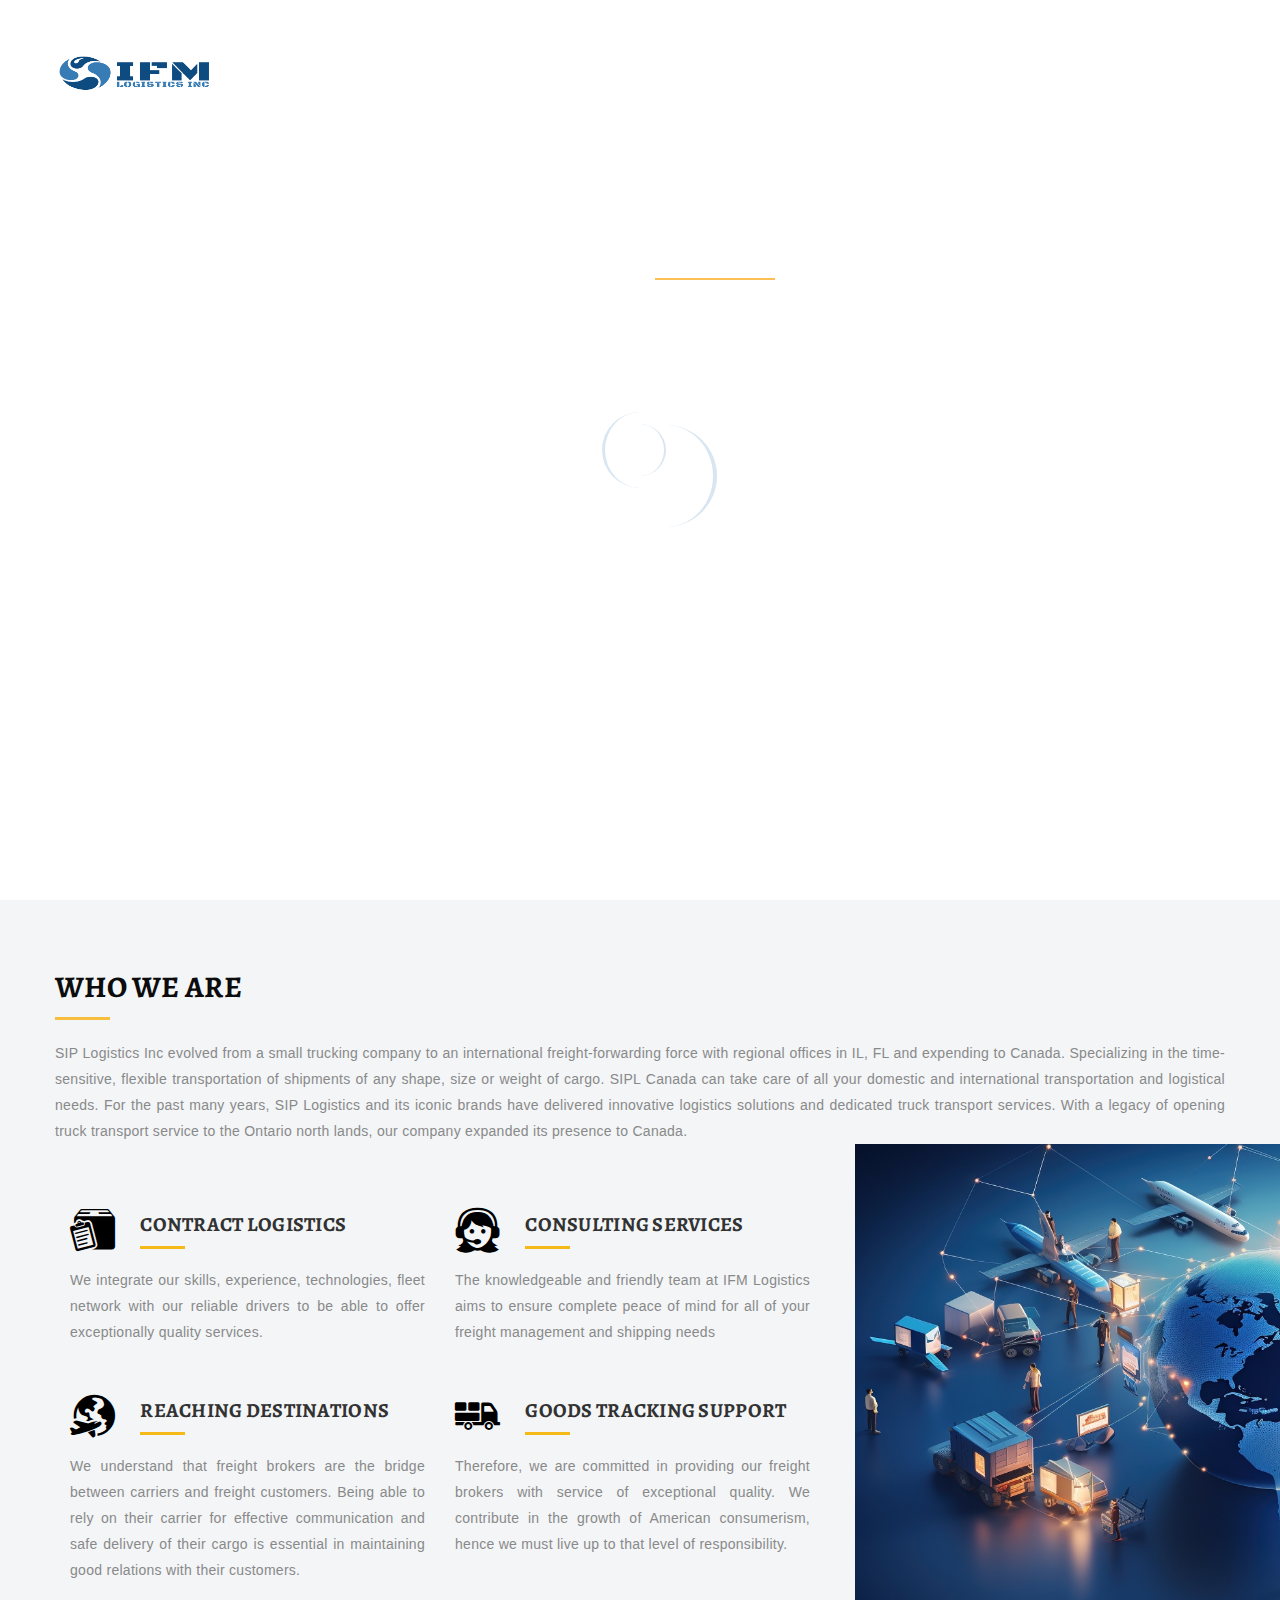
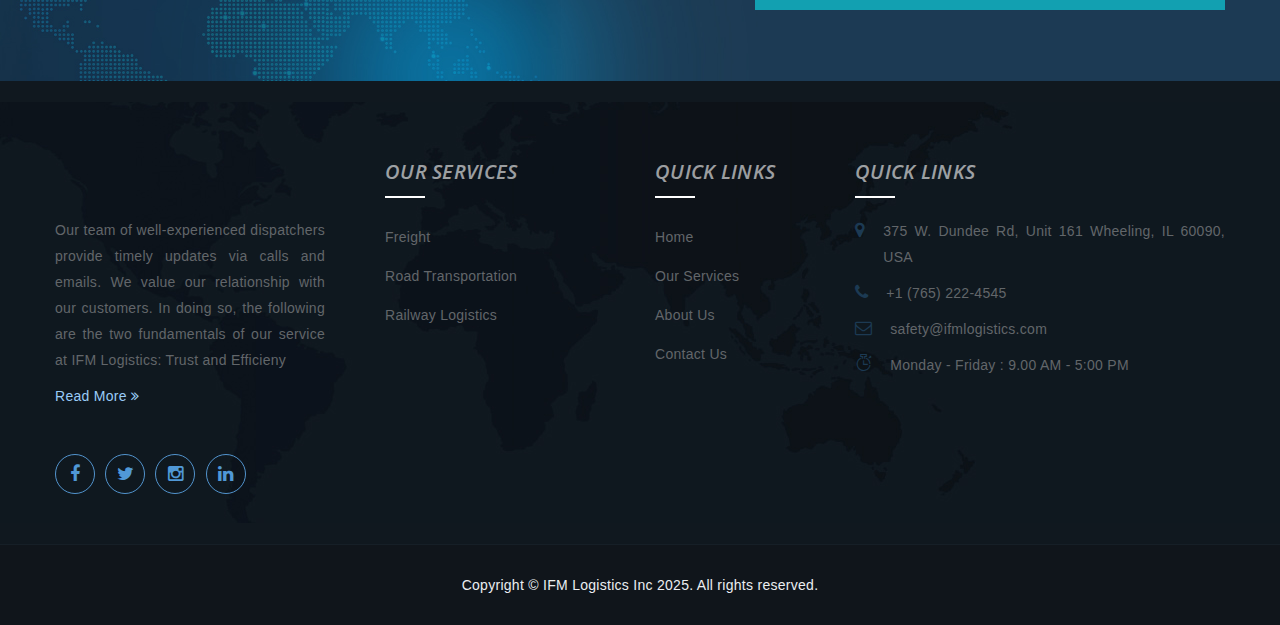
==== about.html @ 309cb428 "Initial commit" ====
<!DOCTYPE html>
<html lang="en">
  <head>
    <meta charset="UTF-8" />
    <title>IFM Logistics - About</title>
    <!-- viewport meta -->
    <meta name="viewport" content="width=device-width, initial-scale=1" />

    <meta property="og:locale" content="en_US" />
    <meta property="og:type" content="website" />
    <meta property="og:title" content="Logistic Company In Canada" />
    <meta
      property="og:description"
      content="Our main goal is to provide the highest level of transportation services Canadian customers as well as safe and timely deliveries, with fair and competitive pricing while maintaining integrity, fairness and honesty with our customers and business partners. We carry your trust!"
    />
    <meta property="og:site_name" content="siplogistics.ca" />
    <meta property="og:image" content="images/logos/logo-round.png" />
    <meta property="og:image:width" content="600" />
    <meta property="og:image:height" content="600" />

    <link
      rel="apple-touch-icon"
      sizes="180x180"
      href="images/logos/180x180%2001.png"
    />
    <link
      rel="icon"
      type="image/png"
      sizes="32x32"
      href="images/logos/32x32%20logo.png"
    />
    <link
      rel="icon"
      type="image/png"
      sizes="16x16"
      href="images/logos/16x16%20logo.png"
    />
    <title>SIP Logistics Canada</title>

    <!-- styles -->
    <!-- helpers -->
    <link rel="stylesheet" href="plugins/bootstrap/css/bootstrap.min.css" />
    <!-- fontawesome css -->
    <link
      rel="stylesheet"
      href="plugins/font-awesome/css/font-awesome.min.css"
    />
    <!-- strock gap icons -->
    <link rel="stylesheet" href="plugins/Stroke-Gap-Icons-Webfont/style.css" />
    <!-- revolution slider css -->
    <link rel="stylesheet" href="plugins/revolution/css/settings.css" />
    <link rel="stylesheet" href="plugins/revolution/css/layers.css" />
    <link rel="stylesheet" href="plugins/revolution/css/navigation.css" />
    <!-- flaticon css -->
    <link rel="stylesheet" href="plugins/flaticon/flaticon.css" />
    <!-- jQuery ui css -->
    <link href="plugins/jquery-ui-1.11.4/jquery-ui.css" rel="stylesheet" />
    <!-- owl carousel css -->
    <link
      rel="stylesheet"
      href="plugins/owl.carousel-2/assets/owl.carousel.css"
    />
    <link
      rel="stylesheet"
      href="plugins/owl.carousel-2/assets/owl.theme.default.min.css"
    />
    <!-- animate css -->
    <link rel="stylesheet" href="plugins/animate.min.css" />
    <!-- fancybox -->
    <link
      rel="stylesheet"
      href="plugins/fancyapps-fancyBox/source/jquery.fancybox.css"
    />

    <!-- master stylesheet -->
    <link rel="stylesheet" href="css/style.css" />
    <!-- responsive stylesheet -->
    <link rel="stylesheet" href="css/responsive.css" />
  </head>
  <body>
    <!--PreLoader-->
    <div class="loader">
      <div class="loader-inner">
        <div class="circle"></div>
      </div>
    </div>
    <!--PreLoader Ends-->

    <!-- Start header -->
    <header id="header2" class="clearfix stricky">
      <div class="logo pull-left">
        <a href="index.html">
          <img
            src="images/logos/SIP%20logo.png"
            alt="logo"
            height="95px"
            width="200px"
          />
        </a>
      </div>
      <div class="nav-holder pull-right">
        <div class="nav-header">
          <button><i class="fa fa-bars"></i></button>
        </div>
        <div class="nav-footer">
          <ul class="nav">
            <li class="">
              <a href="index.html">Home</a>
            </li>
            <li class="">
              <a href="about.html">About us</a>
            </li>
            <li class="">
              <a href="services.html">Services</a>
            </li>

            <li><a href="contact.html">Contact us</a></li>
          </ul>
        </div>
      </div>
    </header>
    <!-- End header  -->

    <!-- 
<section class="inner-banner">
	
</section> -->
    <section class="text-rotator-banner thm-banner-wrapper about-page-bg-image">
      <div class="thm-container">
        <div class="col-lg-6 col-md-8 pull-right caption-wrapper">
          <div class="caption-h1">
            We carry your
            <div class="type-wrap">
              <div class="typed-strings">
                <p>trust</p>
                <p>load</p>
              </div>
              <span class="typed"></span>
            </div>
            <br />
          </div>
          <span class="horiz-border"></span>
        </div>
      </div>
    </section>

    <section class="featured-services about-page">
      <div class="thm-container">
        <div class="sec-title">
          <h2><span>Who We Are</span></h2>
          <p>
            SIP Logistics Inc evolved from a small trucking company to an
            international freight-forwarding force with regional offices in IL,
            FL and expending to Canada. Specializing in the time-sensitive,
            flexible transportation of shipments of any shape, size or weight of
            cargo. SIPL Canada can take care of all your domestic and
            international transportation and logistical needs. For the past many
            years, SIP Logistics and its iconic brands have delivered innovative
            logistics solutions and dedicated truck transport services. With a
            legacy of opening truck transport service to the Ontario north
            lands, our company expanded its presence to Canada.
          </p>
        </div>
        <div class="row">
          <div class="col-md-8 featured-service-box">
            <div class="col-md-6 col-sm-6">
              <div class="single-featured-service">
                <header>
                  <div class="icon-box">
                    <i class="flaticon-commercial15"></i>
                  </div>
                  <div class="title-box">
                    <h3><span>Contract logistics</span></h3>
                  </div>
                </header>
                <article>
                  <p>
                    We integrate our skills, experience, technologies, fleet
                    network with our reliable drivers to be able to offer
                    exceptionally quality services.
                  </p>
                </article>
              </div>
            </div>
            <div class="col-md-6 col-sm-6">
              <div class="single-featured-service">
                <header>
                  <div class="icon-box">
                    <i class="flaticon-woman93"></i>
                  </div>
                  <div class="title-box">
                    <h3><span>Consulting Services</span></h3>
                  </div>
                </header>
                <article>
                  <p>
                    The knowledgeable and friendly team at IFM Logistics aims to ensure
                    complete peace of mind for all of your freight management
                    and shipping needs
                  </p>
                </article>
              </div>
            </div>
            <div class="col-md-6 col-sm-6">
              <div class="single-featured-service">
                <header>
                  <div class="icon-box">
                    <i class="flaticon-airplane68"></i>
                  </div>
                  <div class="title-box">
                    <h3><span>Reaching Destinations</span></h3>
                  </div>
                </header>
                <article>
                  <p>
                    We understand that freight brokers are the bridge between
                    carriers and freight customers. Being able to rely on their
                    carrier for effective communication and safe delivery of
                    their cargo is essential in maintaining good relations with
                    their customers.
                  </p>
                </article>
              </div>
            </div>
            <div class="col-md-6 col-sm-6">
              <div class="single-featured-service">
                <header>
                  <div class="icon-box">
                    <i class="flaticon-delivery18"></i>
                  </div>
                  <div class="title-box">
                    <h3><span>Goods Tracking Support</span></h3>
                  </div>
                </header>
                <article>
                  <p>
                    Therefore, we are committed in providing our freight brokers
                    with service of exceptional quality. We contribute in the
                    growth of American consumerism, hence we must live up to
                    that level of responsibility.
                  </p>
                </article>
              </div>
            </div>
          </div>
          <div class="col-md-4 hidden-sm">
            <div class="left-full-img">
              <img
                src="images/bg-5.jpg"
                alt="vision"
                width="875px"
                height="456px"
              />
            </div>
          </div>
        </div>
      </div>
    </section>

    <section class="call-to-action">
      <div class="thm-container">
        <div class="row">
          <div class="col-md-7 hidden-xs hidden-sm">
            <div class="right-full-image">
              <!-- <img src="images/call-to-action/1.png" alt=""/> -->
            </div>
          </div>
          <div class="col-md-5">
            <div class="call-to-action-text"></div>
          </div>
        </div>
      </div>
    </section>

    <footer id="footer" class="sec-padding">
      <div class="thm-container">
        <div class="row">
          <div class="col-md-3 col-sm-6 footer-widget">
            <div class="about-widget">
              <a href="#"><img src="https://siplogistics.ca/images/footer-logo.jpg" alt="" /></a>
              <p>
                Our team of well-experienced dispatchers provide timely updates
                via calls and emails. We value our relationship with our
                customers. In doing so, the following are the two fundamentals
                of our service at IFM Logistics: Trust and Efficieny
              </p>
              <a href="about.html"
                >Read More <i class="fa fa-angle-double-right"></i
              ></a>
              <ul class="social">
                <li>
                  <a href="#"><i class="fa fa-facebook"></i></a>
                </li>
                <li>
                  <a href="#"><i class="fa fa-twitter"></i></a>
                </li>
                <li>
                  <a
                    href="about.html"
                    
                    ><i class="fa fa-instagram"></i
                  ></a>
                </li>
                <li>
                  <a
                    href="about.html"
                    
                    ><i class="fa fa-linkedin"></i
                  ></a>
                </li>
              </ul>
            </div>
          </div>
          <div class="col-md-3 col-sm-6 footer-widget">
            <div class="pl-30">
              <div class="title">
                <h3><span>Our Services</span></h3>
              </div>
              <ul class="link-list">
                <li><a href="services.html">Freight</a></li>
                <li><a href="services.html">Road Transportation</a></li>
                <li><a href="services.html">Railway Logistics</a></li>
              </ul>
            </div>
          </div>
          <div class="col-md-2 col-sm-6 footer-widget">
            <div class="title">
              <h3><span>Quick Links</span></h3>
            </div>
            <ul class="link-list">
              <li><a href="index.html">Home</a></li>
              <li><a href="services.html">Our Services</a></li>
              <li><a href="about.html">About Us</a></li>
              <li><a href="contact.html">Contact Us</a></li>
            </ul>
          </div>
          <div class="col-md-4 col-sm-6 footer-widget">
            <div class="title">
              <h3><span>Quick Links</span></h3>
            </div>
            <ul class="contact-infos">
              <li>
                <div class="icon-box">
                  <i class="fa fa-map-marker"></i>
                </div>
                <div class="text-box">
                  <p>375 W. Dundee Rd, Unit 161
Wheeling, IL 60090, USA</p>
                </div>
              </li>
              <li>
                <div class="icon-box">
                  <i class="fa fa-phone"></i>
                </div>
                <div class="text-box">
                  <p>+1 (765) 222-4545
</p>
                </div>
              </li>
              <li>
                <div class="icon-box">
                  <i class="fa fa-envelope-o"></i>
                </div>
                <div class="text-box">
                  <p>safety@ifmlogistics.com</p>
                </div>
              </li>
              <li>
                <div class="icon-box">
                  <i class="icon icon-Timer"></i>
                </div>
                <div class="text-box">
                  <p>Monday - Friday : 9.00 AM - 5:00 PM</p>
                </div>
              </li>
            </ul>
          </div>
        </div>
      </div>
    </footer>

    <section class="bottom-bar">
      <div class="thm-container clearfix">
        <div class="text-center">
          <p>Copyright © IFM Logistics Inc 2025. All rights reserved.</p>
        </div>
        <div class="pull-right">
          <p></p>
        </div>
      </div>
    </section>

    <!-- jQuery js -->
    <script src="plugins/jquery/jquery-1.11.3.min.js"></script>
    <!-- bootstrap js -->
    <script src="plugins/bootstrap/js/bootstrap.min.js"></script>
    <!-- jQuery ui js -->
    <script src="plugins/jquery-ui-1.11.4/jquery-ui.js"></script>
    <!-- owl carousel js -->
    <script src="plugins/owl.carousel-2/owl.carousel.min.js"></script>
    <!-- jQuery appear -->
    <script src="plugins/jquery-appear/jquery.appear.js"></script>
    <!-- jQuery countTo -->
    <script src="plugins/jquery-countTo/jquery.countTo.js"></script>
    <!-- jQuery validation -->
    <script src="plugins/jquery-validation/dist/jquery.validate.min.js"></script>
    <!-- gmap.js helper -->
    <script src="http://maps.google.com/maps/api/js"></script>
    <!-- gmap.js -->
    <script src="plugins/gmap.js"></script>
    <!-- mixit up -->
    <script src="plugins/jquery.mixitup.min.js"></script>

    <!-- revolution slider js -->
    <script src="plugins/revolution/js/jquery.themepunch.tools.min.js"></script>
    <script src="plugins/revolution/js/jquery.themepunch.revolution.min.js"></script>
    <script src="plugins/revolution/js/extensions/revolution.extension.actions.min.js"></script>
    <script src="plugins/revolution/js/extensions/revolution.extension.carousel.min.js"></script>
    <script src="plugins/revolution/js/extensions/revolution.extension.kenburn.min.js"></script>
    <script src="plugins/revolution/js/extensions/revolution.extension.layeranimation.min.js"></script>
    <script src="plugins/revolution/js/extensions/revolution.extension.migration.min.js"></script>
    <script src="plugins/revolution/js/extensions/revolution.extension.navigation.min.js"></script>
    <script src="plugins/revolution/js/extensions/revolution.extension.parallax.min.js"></script>
    <script src="plugins/revolution/js/extensions/revolution.extension.slideanims.min.js"></script>
    <script src="plugins/revolution/js/extensions/revolution.extension.video.min.js"></script>

    <!-- fancy box -->
    <script src="plugins/fancyapps-fancyBox/source/jquery.fancybox.pack.js"></script>
    <!-- type script -->
    <script src="plugins/typed.js-master/dist/typed.min.js"></script>

    <!-- theme custom js  -->
    <script src="js/main.js"></script>
  </body>
</html>
---- plugins/Stroke-Gap-Icons-Webfont/style.css ----
@font-face {
	font-family: 'Stroke-Gap-Icons';
	src: url('fonts/Stroke-Gap-Icons.eot');
}
@font-face {
	font-family: 'Stroke-Gap-Icons';
	src: url([data-uri]) format('truetype'),
		 url([data-uri]) format('woff');
	font-weight: normal;
	font-style: normal;
}

.icon {
	font-family: 'Stroke-Gap-Icons';
	speak: none;
	font-style: normal;
	font-weight: normal;
	font-variant: normal;
	text-transform: none;
	line-height: 1;

	/* Better Font Rendering =========== */
	-webkit-font-smoothing: antialiased;
	-moz-osx-font-smoothing: grayscale;
}

.icon-WorldWide:before {
	content: "\e600";
}
.icon-WorldGlobe:before {
	content: "\e601";
}
.icon-Underpants:before {
	content: "\e602";
}
.icon-Tshirt:before {
	content: "\e603";
}
.icon-Trousers:before {
	content: "\e604";
}
.icon-Tie:before {
	content: "\e605";
}
.icon-TennisBall:before {
	content: "\e606";
}
.icon-Telesocpe:before {
	content: "\e607";
}
.icon-Stop:before {
	content: "\e608";
}
.icon-Starship:before {
	content: "\e609";
}
.icon-Starship2:before {
	content: "\e60a";
}
.icon-Speaker:before {
	content: "\e60b";
}
.icon-Speaker2:before {
	content: "\e60c";
}
.icon-Soccer:before {
	content: "\e60d";
}
.icon-Snikers:before {
	content: "\e60e";
}
.icon-Scisors:before {
	content: "\e60f";
}
.icon-Puzzle:before {
	content: "\e610";
}
.icon-Printer:before {
	content: "\e611";
}
.icon-Pool:before {
	content: "\e612";
}
.icon-Podium:before {
	content: "\e613";
}
.icon-Play:before {
	content: "\e614";
}
.icon-Planet:before {
	content: "\e615";
}
.icon-Pause:before {
	content: "\e616";
}
.icon-Next:before {
	content: "\e617";
}
.icon-MusicNote2:before {
	content: "\e618";
}
.icon-MusicNote:before {
	content: "\e619";
}
.icon-MusicMixer:before {
	content: "\e61a";
}
.icon-Microphone:before {
	content: "\e61b";
}
.icon-Medal:before {
	content: "\e61c";
}
.icon-ManFigure:before {
	content: "\e61d";
}
.icon-Magnet:before {
	content: "\e61e";
}
.icon-Like:before {
	content: "\e61f";
}
.icon-Hanger:before {
	content: "\e620";
}
.icon-Handicap:before {
	content: "\e621";
}
.icon-Forward:before {
	content: "\e622";
}
.icon-Footbal:before {
	content: "\e623";
}
.icon-Flag:before {
	content: "\e624";
}
.icon-FemaleFigure:before {
	content: "\e625";
}
.icon-Dislike:before {
	content: "\e626";
}
.icon-DiamondRing:before {
	content: "\e627";
}
.icon-Cup:before {
	content: "\e628";
}
.icon-Crown:before {
	content: "\e629";
}
.icon-Column:before {
	content: "\e62a";
}
.icon-Click:before {
	content: "\e62b";
}
.icon-Cassette:before {
	content: "\e62c";
}
.icon-Bomb:before {
	content: "\e62d";
}
.icon-BatteryLow:before {
	content: "\e62e";
}
.icon-BatteryFull:before {
	content: "\e62f";
}
.icon-Bascketball:before {
	content: "\e630";
}
.icon-Astronaut:before {
	content: "\e631";
}
.icon-WineGlass:before {
	content: "\e632";
}
.icon-Water:before {
	content: "\e633";
}
.icon-Wallet:before {
	content: "\e634";
}
.icon-Umbrella:before {
	content: "\e635";
}
.icon-TV:before {
	content: "\e636";
}
.icon-TeaMug:before {
	content: "\e637";
}
.icon-Tablet:before {
	content: "\e638";
}
.icon-Soda:before {
	content: "\e639";
}
.icon-SodaCan:before {
	content: "\e63a";
}
.icon-SimCard:before {
	content: "\e63b";
}
.icon-Signal:before {
	content: "\e63c";
}
.icon-Shaker:before {
	content: "\e63d";
}
.icon-Radio:before {
	content: "\e63e";
}
.icon-Pizza:before {
	content: "\e63f";
}
.icon-Phone:before {
	content: "\e640";
}
.icon-Notebook:before {
	content: "\e641";
}
.icon-Mug:before {
	content: "\e642";
}
.icon-Mastercard:before {
	content: "\e643";
}
.icon-Ipod:before {
	content: "\e644";
}
.icon-Info:before {
	content: "\e645";
}
.icon-Icecream2:before {
	content: "\e646";
}
.icon-Icecream1:before {
	content: "\e647";
}
.icon-Hourglass:before {
	content: "\e648";
}
.icon-Help:before {
	content: "\e649";
}
.icon-Goto:before {
	content: "\e64a";
}
.icon-Glasses:before {
	content: "\e64b";
}
.icon-Gameboy:before {
	content: "\e64c";
}
.icon-ForkandKnife:before {
	content: "\e64d";
}
.icon-Export:before {
	content: "\e64e";
}
.icon-Exit:before {
	content: "\e64f";
}
.icon-Espresso:before {
	content: "\e650";
}
.icon-Drop:before {
	content: "\e651";
}
.icon-Download:before {
	content: "\e652";
}
.icon-Dollars:before {
	content: "\e653";
}
.icon-Dollar:before {
	content: "\e654";
}
.icon-DesktopMonitor:before {
	content: "\e655";
}
.icon-Corkscrew:before {
	content: "\e656";
}
.icon-CoffeeToGo:before {
	content: "\e657";
}
.icon-Chart:before {
	content: "\e658";
}
.icon-ChartUp:before {
	content: "\e659";
}
.icon-ChartDown:before {
	content: "\e65a";
}
.icon-Calculator:before {
	content: "\e65b";
}
.icon-Bread:before {
	content: "\e65c";
}
.icon-Bourbon:before {
	content: "\e65d";
}
.icon-BottleofWIne:before {
	content: "\e65e";
}
.icon-Bag:before {
	content: "\e65f";
}
.icon-Arrow:before {
	content: "\e660";
}
.icon-Antenna2:before {
	content: "\e661";
}
.icon-Antenna1:before {
	content: "\e662";
}
.icon-Anchor:before {
	content: "\e663";
}
.icon-Wheelbarrow:before {
	content: "\e664";
}
.icon-Webcam:before {
	content: "\e665";
}
.icon-Unlinked:before {
	content: "\e666";
}
.icon-Truck:before {
	content: "\e667";
}
.icon-Timer:before {
	content: "\e668";
}
.icon-Time:before {
	content: "\e669";
}
.icon-StorageBox:before {
	content: "\e66a";
}
.icon-Star:before {
	content: "\e66b";
}
.icon-ShoppingCart:before {
	content: "\e66c";
}
.icon-Shield:before {
	content: "\e66d";
}
.icon-Seringe:before {
	content: "\e66e";
}
.icon-Pulse:before {
	content: "\e66f";
}
.icon-Plaster:before {
	content: "\e670";
}
.icon-Plaine:before {
	content: "\e671";
}
.icon-Pill:before {
	content: "\e672";
}
.icon-PicnicBasket:before {
	content: "\e673";
}
.icon-Phone2:before {
	content: "\e674";
}
.icon-Pencil:before {
	content: "\e675";
}
.icon-Pen:before {
	content: "\e676";
}
.icon-PaperClip:before {
	content: "\e677";
}
.icon-On-Off:before {
	content: "\e678";
}
.icon-Mouse:before {
	content: "\e679";
}
.icon-Megaphone:before {
	content: "\e67a";
}
.icon-Linked:before {
	content: "\e67b";
}
.icon-Keyboard:before {
	content: "\e67c";
}
.icon-House:before {
	content: "\e67d";
}
.icon-Heart:before {
	content: "\e67e";
}
.icon-Headset:before {
	content: "\e67f";
}
.icon-FullShoppingCart:before {
	content: "\e680";
}
.icon-FullScreen:before {
	content: "\e681";
}
.icon-Folder:before {
	content: "\e682";
}
.icon-Floppy:before {
	content: "\e683";
}
.icon-Files:before {
	content: "\e684";
}
.icon-File:before {
	content: "\e685";
}
.icon-FileBox:before {
	content: "\e686";
}
.icon-ExitFullScreen:before {
	content: "\e687";
}
.icon-EmptyBox:before {
	content: "\e688";
}
.icon-Delete:before {
	content: "\e689";
}
.icon-Controller:before {
	content: "\e68a";
}
.icon-Compass:before {
	content: "\e68b";
}
.icon-CompassTool:before {
	content: "\e68c";
}
.icon-ClipboardText:before {
	content: "\e68d";
}
.icon-ClipboardChart:before {
	content: "\e68e";
}
.icon-ChemicalGlass:before {
	content: "\e68f";
}
.icon-CD:before {
	content: "\e690";
}
.icon-Carioca:before {
	content: "\e691";
}
.icon-Car:before {
	content: "\e692";
}
.icon-Book:before {
	content: "\e693";
}
.icon-BigTruck:before {
	content: "\e694";
}
.icon-Bicycle:before {
	content: "\e695";
}
.icon-Wrench:before {
	content: "\e696";
}
.icon-Web:before {
	content: "\e697";
}
.icon-Watch:before {
	content: "\e698";
}
.icon-Volume:before {
	content: "\e699";
}
.icon-Video:before {
	content: "\e69a";
}
.icon-Users:before {
	content: "\e69b";
}
.icon-User:before {
	content: "\e69c";
}
.icon-UploadCLoud:before {
	content: "\e69d";
}
.icon-Typing:before {
	content: "\e69e";
}
.icon-Tools:before {
	content: "\e69f";
}
.icon-Tag:before {
	content: "\e6a0";
}
.icon-Speedometter:before {
	content: "\e6a1";
}
.icon-Share:before {
	content: "\e6a2";
}
.icon-Settings:before {
	content: "\e6a3";
}
.icon-Search:before {
	content: "\e6a4";
}
.icon-Screwdriver:before {
	content: "\e6a5";
}
.icon-Rolodex:before {
	content: "\e6a6";
}
.icon-Ringer:before {
	content: "\e6a7";
}
.icon-Resume:before {
	content: "\e6a8";
}
.icon-Restart:before {
	content: "\e6a9";
}
.icon-PowerOff:before {
	content: "\e6aa";
}
.icon-Pointer:before {
	content: "\e6ab";
}
.icon-Picture:before {
	content: "\e6ac";
}
.icon-OpenedLock:before {
	content: "\e6ad";
}
.icon-Notes:before {
	content: "\e6ae";
}
.icon-Mute:before {
	content: "\e6af";
}
.icon-Movie:before {
	content: "\e6b0";
}
.icon-Microphone2:before {
	content: "\e6b1";
}
.icon-Message:before {
	content: "\e6b2";
}
.icon-MessageRight:before {
	content: "\e6b3";
}
.icon-MessageLeft:before {
	content: "\e6b4";
}
.icon-Menu:before {
	content: "\e6b5";
}
.icon-Media:before {
	content: "\e6b6";
}
.icon-Mail:before {
	content: "\e6b7";
}
.icon-List:before {
	content: "\e6b8";
}
.icon-Layers:before {
	content: "\e6b9";
}
.icon-Key:before {
	content: "\e6ba";
}
.icon-Imbox:before {
	content: "\e6bb";
}
.icon-Eye:before {
	content: "\e6bc";
}
.icon-Edit:before {
	content: "\e6bd";
}
.icon-DSLRCamera:before {
	content: "\e6be";
}
.icon-DownloadCloud:before {
	content: "\e6bf";
}
.icon-CompactCamera:before {
	content: "\e6c0";
}
.icon-Cloud:before {
	content: "\e6c1";
}
.icon-ClosedLock:before {
	content: "\e6c2";
}
.icon-Chart2:before {
	content: "\e6c3";
}
.icon-Bulb:before {
	content: "\e6c4";
}
.icon-Briefcase:before {
	content: "\e6c5";
}
.icon-Blog:before {
	content: "\e6c6";
}
.icon-Agenda:before {
	content: "\e6c7";
}
---- plugins/revolution/css/settings.css ----
/*-----------------------------------------------------------------------------

-	Revolution Slider 5.0 Default Style Settings -

Screen Stylesheet

version:   	5.0.0
date:      	29/10/15
author:		themepunch
email:     	info@themepunch.com
website:   	http://www.themepunch.com
-----------------------------------------------------------------------------*/


@font-face {
  font-family: 'revicons';
  src: url('../fonts/revicons/revicons%EF%B9%965510888.eot');
  src: url('../fonts/revicons/revicons%EF%B9%965510888.eot#iefix') format('embedded-opentype'),
       url('../fonts/revicons/revicons%EF%B9%965510888.woff') format('woff'),
       url('../fonts/revicons/revicons%EF%B9%965510888.ttf') format('truetype'),
       url('../fonts/revicons/revicons%EF%B9%965510888.svg#revicons') format('svg');
  font-weight: normal;
  font-style: normal;
}

 [class^="revicon-"]:before, [class*=" revicon-"]:before {
  font-family: "revicons";
  font-style: normal;
  font-weight: normal;
  speak: none;
  display: inline-block;
  text-decoration: inherit;
  width: 1em;
  margin-right: .2em;
  text-align: center; 

  /* For safety - reset parent styles, that can break glyph codes*/
  font-variant: normal;
  text-transform: none;

  /* fix buttons height, for twitter bootstrap */
  line-height: 1em;

  /* Animation center compensation - margins should be symmetric */
  /* remove if not needed */
  margin-left: .2em;

  /* you can be more comfortable with increased icons size */
  /* font-size: 120%; */

  /* Uncomment for 3D effect */
  /* text-shadow: 1px 1px 1px rgba(127, 127, 127, 0.3); */
}

.revicon-search-1:before { content: '\e802'; } /* '' */
.revicon-pencil-1:before { content: '\e831'; } /* '' */
.revicon-picture-1:before { content: '\e803'; } /* '' */
.revicon-cancel:before { content: '\e80a'; } /* '' */
.revicon-info-circled:before { content: '\e80f'; } /* '' */
.revicon-trash:before { content: '\e801'; } /* '' */
.revicon-left-dir:before { content: '\e817'; } /* '' */
.revicon-right-dir:before { content: '\e818'; } /* '' */
.revicon-down-open:before { content: '\e83b'; } /* '' */
.revicon-left-open:before { content: '\e819'; } /* '' */
.revicon-right-open:before { content: '\e81a'; } /* '' */
.revicon-angle-left:before { content: '\e820'; } /* '' */
.revicon-angle-right:before { content: '\e81d'; } /* '' */
.revicon-left-big:before { content: '\e81f'; } /* '' */
.revicon-right-big:before { content: '\e81e'; } /* '' */
.revicon-magic:before { content: '\e807'; } /* '' */
.revicon-picture:before { content: '\e800'; } /* '' */
.revicon-export:before { content: '\e80b'; } /* '' */
.revicon-cog:before { content: '\e832'; } /* '' */
.revicon-login:before { content: '\e833'; } /* '' */
.revicon-logout:before { content: '\e834'; } /* '' */
.revicon-video:before { content: '\e805'; } /* '' */
.revicon-arrow-combo:before { content: '\e827'; } /* '' */
.revicon-left-open-1:before { content: '\e82a'; } /* '' */
.revicon-right-open-1:before { content: '\e82b'; } /* '' */
.revicon-left-open-mini:before { content: '\e822'; } /* '' */
.revicon-right-open-mini:before { content: '\e823'; } /* '' */
.revicon-left-open-big:before { content: '\e824'; } /* '' */
.revicon-right-open-big:before { content: '\e825'; } /* '' */
.revicon-left:before { content: '\e836'; } /* '' */
.revicon-right:before { content: '\e826'; } /* '' */
.revicon-ccw:before { content: '\e808'; } /* '' */
.revicon-arrows-ccw:before { content: '\e806'; } /* '' */
.revicon-palette:before { content: '\e829'; } /* '' */
.revicon-list-add:before { content: '\e80c'; } /* '' */
.revicon-doc:before { content: '\e809'; } /* '' */
.revicon-left-open-outline:before { content: '\e82e'; } /* '' */
.revicon-left-open-2:before { content: '\e82c'; } /* '' */
.revicon-right-open-outline:before { content: '\e82f'; } /* '' */
.revicon-right-open-2:before { content: '\e82d'; } /* '' */
.revicon-equalizer:before { content: '\e83a'; } /* '' */
.revicon-layers-alt:before { content: '\e804'; } /* '' */
.revicon-popup:before { content: '\e828'; } /* '' */

							

/******************************
	-	BASIC STYLES		-
******************************/

.rev_slider_wrapper{
	position:relative;
	z-index: 0;
}


.rev_slider{
	position:relative;
	overflow:visible;
}

.tp-overflow-hidden { overflow:hidden;}

.tp-simpleresponsive img,
.rev_slider img{
	max-width:none !important;
	-moz-transition: none;
	-webkit-transition: none;
	-o-transition: none;
	transition: none;
	margin:0px;
	padding:0px;
	border-width:0px;
	border:none;
}

.rev_slider .no-slides-text{
	font-weight:bold;
	text-align:center;
	padding-top:80px;
}

.rev_slider >ul,
.rev_slider_wrapper >ul,
.tp-revslider-mainul >li,
.rev_slider >ul >li,
.rev_slider >ul >li:before,
.tp-revslider-mainul >li:before,
.tp-simpleresponsive >ul,
.tp-simpleresponsive >ul >li,
.tp-simpleresponsive >ul >li:before,
.tp-revslider-mainul >li,
.tp-simpleresponsive >ul >li{
	list-style:none !important;
	position:absolute;	
	margin:0px !important;
	padding:0px !important;
	overflow-x: visible;
	overflow-y: visible;
	list-style-type: none !important;
	background-image:none;
	background-position:0px 0px;
	text-indent: 0em;
	top:0px;left:0px;
}


.tp-revslider-mainul >li,
.rev_slider >ul >li,
.rev_slider >ul >li:before,
.tp-revslider-mainul >li:before,
.tp-simpleresponsive >ul >li,
.tp-simpleresponsive >ul >li:before,
.tp-revslider-mainul >li,
.tp-simpleresponsive >ul >li { 
	visibility:hidden; 
}

.tp-revslider-slidesli,
.tp-revslider-mainul	{	
	padding:0 !important; 
	margin:0 !important; 
	list-style:none !important;
}

.rev_slider li.tp-revslider-slidesli {
    position: absolute !important;
}


.tp-caption .rs-untoggled-content { display:block;}
.tp-caption .rs-toggled-content { display:none;}

.rs-toggle-content-active.tp-caption .rs-toggled-content { display:block;}
.rs-toggle-content-active.tp-caption .rs-untoggled-content { display:none;}

.rev_slider .tp-caption,
.rev_slider .caption 	{ 
	position:relative;  
	visibility:hidden; 
	white-space: nowrap;
	display: block;
}


.rev_slider .tp-mask-wrap .tp-caption,
.rev_slider .tp-mask-wrap *:last-child,
.wpb_text_column .rev_slider .tp-mask-wrap .tp-caption,
.wpb_text_column .rev_slider .tp-mask-wrap *:last-child{
	margin-bottom:0;

}

	
/* CAROUSEL FUNCTIONS */
.tp-carousel-wrapper {
	cursor:url(openhand.cur), move;
}
.tp-carousel-wrapper.dragged {
	cursor:url(closedhand.cur), move;
}

/* ADDED FOR SLIDELINK MANAGEMENT */
.tp-caption {
	z-index:1
}

.tp_inner_padding {	
	box-sizing:border-box;	
	-webkit-box-sizing:border-box;
	-moz-box-sizing:border-box;
	max-height:none !important;	
}


.tp-caption {	
	-moz-user-select: none;
	-khtml-user-select: none;
	-webkit-user-select: none;
	-o-user-select: none;	
	position:absolute;
	-webkit-font-smoothing: antialiased !important;
}



.tp-forcenotvisible,
.tp-hide-revslider,
.tp-caption.tp-hidden-caption {	
	visibility:hidden !important; 
	display:none !important
}

.rev_slider embed,
.rev_slider iframe,
.rev_slider object,
.rev_slider video {
	max-width: none !important
}






/**********************************************
	-	FULLSCREEN AND FULLWIDHT CONTAINERS	-
**********************************************/
.rev_slider_wrapper	{	width:100%;}

.fullscreen-container {	
	position:relative;
	padding:0;
}


.fullwidthbanner-container{
	position:relative;
	padding:0;
	overflow:hidden;
}

.fullwidthbanner-container .fullwidthabanner{
	width:100%;
	position:relative;
}



/*********************************
	-	SPECIAL TP CAPTIONS -
**********************************/

.tp-static-layers				{	
	position:absolute; z-index:505; top:0px;left:0px}


.tp-caption .frontcorner		{
	width: 0;
	height: 0;
	border-left: 40px solid transparent;
	border-right: 0px solid transparent;
	border-top: 40px solid #00A8FF;
	position: absolute;left:-40px;top:0px;
}

.tp-caption .backcorner		{
	width: 0;
	height: 0;
	border-left: 0px solid transparent;
	border-right: 40px solid transparent;
	border-bottom: 40px solid #00A8FF;
	position: absolute;right:0px;top:0px;
}

.tp-caption .frontcornertop		{
	width: 0;
	height: 0;
	border-left: 40px solid transparent;
	border-right: 0px solid transparent;
	border-bottom: 40px solid #00A8FF;
	position: absolute;left:-40px;top:0px;
}

.tp-caption .backcornertop		{
	width: 0;
	height: 0;
	border-left: 0px solid transparent;
	border-right: 40px solid transparent;
	border-top: 40px solid #00A8FF;
	position: absolute;right:0px;top:0px;
}
									
.tp-layer-inner-rotation {	
	position: relative !important;
}		


/***********************************************
	-	SPECIAL ALTERNATIVE IMAGE SETTINGS	-
***********************************************/

img.tp-slider-alternative-image	{	
	width:100%; height:auto;
}


/******************************
	-	IE8 HACKS	-
*******************************/
.noFilterClass {
	filter:none !important;
}


/********************************
	-	FULLSCREEN VIDEO	-
*********************************/

.rs-background-video-layer 		{	position: absolute;top:0px;left:0px; width:100%;height:100%;visibility: hidden;z-index: 0;}

.tp-caption.coverscreenvideo	{	width:100%;height:100%;top:0px;left:0px;position:absolute;}
.caption.fullscreenvideo,
.tp-caption.fullscreenvideo		{	left:0px; top:0px; position:absolute;width:100%;height:100%}

.caption.fullscreenvideo iframe,
.caption.fullscreenvideo video,
.tp-caption.fullscreenvideo iframe,
.tp-caption.fullscreenvideo iframe video	{ width:100% !important; height:100% !important; display: none}

.fullcoveredvideo video,
.fullscreenvideo video				{	background: #000}

.fullcoveredvideo .tp-poster		{	background-position: center center;background-size: cover;width:100%;height:100%;top:0px;left:0px}


.videoisplaying .html5vid .tp-poster	{	display: none}

.tp-video-play-button					{	
	background:#000;
	background:rgba(0,0,0,0.3);										
	border-radius:5px;-moz-border-radius:5px;-webkit-border-radius:5px;
	position: absolute;
	top: 50%;
	left: 50%;										
	color: #FFF;
	z-index: 3;
	margin-top: -25px;
	margin-left: -25px;
	line-height: 50px !important;
	text-align: center;
	cursor: pointer;
	width: 50px;
	height:50px;
	box-sizing: border-box;
	-moz-box-sizing: border-box;	
	display: inline-block;	
	vertical-align: top;
	z-index: 4;
	opacity: 0;
	-webkit-transition:opacity 300ms ease-out !important;
	-moz-transition:opacity 300ms ease-out !important;
	-o-transition:opacity 300ms ease-out !important;
	transition:opacity 300ms ease-out !important;				
}
.tp-caption .html5vid					{	width:100% !important; height:100% !important;}									
.tp-video-play-button i 				{	width:50px;height:50px; display:inline-block; text-align: center; vertical-align: top; line-height: 50px !important; font-size: 40px !important;}									
.tp-caption:hover .tp-video-play-button	{	opacity: 1;}
.tp-caption .tp-revstop					{	display:none; border-left:5px solid #fff !important; border-right:5px solid #fff !important;margin-top:15px !important;line-height: 20px !important;vertical-align: top; font-size:25px !important;}
.videoisplaying .revicon-right-dir		{	display:none}
.videoisplaying .tp-revstop				{	display:inline-block}

.videoisplaying  .tp-video-play-button			{	display:none}
.tp-caption:hover .tp-video-play-button 		{ 	display:block}

.fullcoveredvideo .tp-video-play-button			{	display:none !important}


.fullscreenvideo .fullscreenvideo video 		{	object-fit:contain !important;}

.fullscreenvideo .fullcoveredvideo video 		{	object-fit:cover !important;}

.tp-video-controls {
	position: absolute;
	bottom: 0;
	left: 0;
	right: 0;
	padding: 5px;
	opacity: 0;
	-webkit-transition: opacity .3s;
	-moz-transition: opacity .3s;
	-o-transition: opacity .3s;
	-ms-transition: opacity .3s;
	transition: opacity .3s;
	background-image: linear-gradient(bottom, rgb(0,0,0) 13%, rgb(50,50,50) 100%);
	background-image: -o-linear-gradient(bottom, rgb(0,0,0) 13%, rgb(50,50,50) 100%);
	background-image: -moz-linear-gradient(bottom, rgb(0,0,0) 13%, rgb(50,50,50) 100%);
	background-image: -webkit-linear-gradient(bottom, rgb(0,0,0) 13%, rgb(50,50,50) 100%);
	background-image: -ms-linear-gradient(bottom, rgb(0,0,0) 13%, rgb(50,50,50) 100%);
	background-image: -webkit-gradient(linear,left bottom,left top,color-stop(0.13, rgb(0,0,0)),color-stop(1, rgb(50,50,50)));	
	display:table;max-width:100%; overflow:hidden;box-sizing:border-box;-moz-box-sizing:border-box;-webkit-box-sizing:border-box;
}

.tp-caption:hover .tp-video-controls {	opacity: .9;}

.tp-video-button {
	background: rgba(0,0,0,.5);
	border: 0;
	color: #EEE;
	-webkit-border-radius: 3px;
	-moz-border-radius: 3px;
	-o-border-radius: 3px;
	border-radius: 3px;
	cursor:pointer;
	line-height:12px;
	font-size:12px;
	color:#fff;
	padding:0px;
	margin:0px;
	outline: none;
	}
.tp-video-button:hover 				{	cursor: pointer;}


.tp-video-button-wrap,
.tp-video-seek-bar-wrap,
.tp-video-vol-bar-wrap 				{ 	padding:0px 5px;display:table-cell; }

.tp-video-seek-bar-wrap				{	width:80%}
.tp-video-vol-bar-wrap				{	width:20%}

.tp-volume-bar,
.tp-seek-bar						{	width:100%; cursor: pointer;  outline:none; line-height:12px;margin:0; padding:0;}


.rs-fullvideo-cover					{	width:100%;height:100%;top:0px;left:0px;position: absolute; background:transparent;z-index:5;}


.rs-background-video-layer video::-webkit-media-controls { display:none !important;}


/********************************
	-	DOTTED OVERLAYS	-
*********************************/
.tp-dottedoverlay						{	background-repeat:repeat;width:100%;height:100%;position:absolute;top:0px;left:0px;z-index:3}
.tp-dottedoverlay.twoxtwo				{	background:url(../assets/gridtile.png)}
.tp-dottedoverlay.twoxtwowhite			{	background:url(../assets/gridtile_white.png)}
.tp-dottedoverlay.threexthree			{	background:url(../assets/gridtile_3x3.png)}
.tp-dottedoverlay.threexthreewhite		{	background:url(../assets/gridtile_3x3_white.png)}


/******************************
	-	SHADOWS		-
******************************/

.tp-shadowcover	{	width:100%;height:100%;top:0px;left:0px;background: #fff;position: absolute; z-index: -1;}
.tp-shadow1 {
	-webkit-box-shadow: 0 10px 6px -6px rgba(0,0,0,0.8);
	   -moz-box-shadow: 0 10px 6px -6px rgba(0,0,0,0.8);
	        box-shadow: 0 10px 6px -6px rgba(0,0,0,0.8);
}

.tp-shadow2:before, .tp-shadow2:after,
.tp-shadow3:before, .tp-shadow4:after
{
  z-index: -2;
  position: absolute;
  content: "";
  bottom: 10px;
  left: 10px;
  width: 50%;
  top: 85%;
  max-width:300px;
  background: transparent;
  -webkit-box-shadow: 0 15px 10px rgba(0,0,0,0.8);
  -moz-box-shadow: 0 15px 10px rgba(0,0,0,0.8);
  box-shadow: 0 15px 10px rgba(0,0,0,0.8);
  -webkit-transform: rotate(-3deg);
  -moz-transform: rotate(-3deg);
  -o-transform: rotate(-3deg);
  -ms-transform: rotate(-3deg);
  transform: rotate(-3deg);
}

.tp-shadow2:after,
.tp-shadow4:after
{
  -webkit-transform: rotate(3deg);
  -moz-transform: rotate(3deg);
  -o-transform: rotate(3deg);
  -ms-transform: rotate(3deg);
  transform: rotate(3deg);
  right: 10px;
  left: auto;
}

.tp-shadow5
{
  	position:relative;       
    -webkit-box-shadow:0 1px 4px rgba(0, 0, 0, 0.3), 0 0 40px rgba(0, 0, 0, 0.1) inset;
       -moz-box-shadow:0 1px 4px rgba(0, 0, 0, 0.3), 0 0 40px rgba(0, 0, 0, 0.1) inset;
            box-shadow:0 1px 4px rgba(0, 0, 0, 0.3), 0 0 40px rgba(0, 0, 0, 0.1) inset;
}
.tp-shadow5:before, .tp-shadow5:after
{
	content:"";
    position:absolute; 
    z-index:-2;
    -webkit-box-shadow:0 0 25px 0px rgba(0,0,0,0.6);
    -moz-box-shadow:0 0 25px 0px  rgba(0,0,0,0.6);
    box-shadow:0 0 25px 0px  rgba(0,0,0,0.6);
    top:30%;
    bottom:0;
    left:20px;
    right:20px;
    -moz-border-radius:100px / 20px;
    border-radius:100px / 20px;
}

/******************************
	-	BUTTONS	-
*******************************/

.tp-button{
	padding:6px 13px 5px;
	border-radius: 3px;
	-moz-border-radius: 3px;
	-webkit-border-radius: 3px;
	height:30px;
	cursor:pointer;
	color:#fff !important; text-shadow:0px 1px 1px rgba(0, 0, 0, 0.6) !important; font-size:15px; line-height:45px !important;
	font-family: arial, sans-serif; font-weight: bold; letter-spacing: -1px;
	text-decoration:none;
}

.tp-button.big	{	color:#fff; text-shadow:0px 1px 1px rgba(0, 0, 0, 0.6); font-weight:bold; padding:9px 20px; font-size:19px;  line-height:57px !important; }


.purchase:hover,
.tp-button:hover,
.tp-button.big:hover {	background-position:bottom, 15px 11px}

	
/*	BUTTON COLORS	*/

.tp-button.green, .tp-button:hover.green,
.purchase.green, .purchase:hover.green			{ background-color:#21a117; -webkit-box-shadow:  0px 3px 0px 0px #104d0b;        -moz-box-shadow:   0px 3px 0px 0px #104d0b;        box-shadow:   0px 3px 0px 0px #104d0b;  }

.tp-button.blue, .tp-button:hover.blue,
.purchase.blue, .purchase:hover.blue			{ background-color:#1d78cb; -webkit-box-shadow:  0px 3px 0px 0px #0f3e68;        -moz-box-shadow:   0px 3px 0px 0px #0f3e68;        box-shadow:   0px 3px 0px 0px #0f3e68}

.tp-button.red, .tp-button:hover.red,
.purchase.red, .purchase:hover.red				{ background-color:#cb1d1d; -webkit-box-shadow:  0px 3px 0px 0px #7c1212;        -moz-box-shadow:   0px 3px 0px 0px #7c1212;        box-shadow:   0px 3px 0px 0px #7c1212}

.tp-button.orange, .tp-button:hover.orange,
.purchase.orange, .purchase:hover.orange		{ background-color:#ff7700; -webkit-box-shadow:  0px 3px 0px 0px #a34c00;        -moz-box-shadow:   0px 3px 0px 0px #a34c00;        box-shadow:   0px 3px 0px 0px #a34c00}

.tp-button.darkgrey,.tp-button.grey,
.tp-button:hover.darkgrey,.tp-button:hover.grey,
.purchase.darkgrey, .purchase:hover.darkgrey	{ background-color:#555; -webkit-box-shadow:  0px 3px 0px 0px #222;        -moz-box-shadow:   0px 3px 0px 0px #222;        box-shadow:   0px 3px 0px 0px #222}

.tp-button.lightgrey, .tp-button:hover.lightgrey,
.purchase.lightgrey, .purchase:hover.lightgrey	{ background-color:#888; -webkit-box-shadow:  0px 3px 0px 0px #555;        -moz-box-shadow:   0px 3px 0px 0px #555;        box-shadow:   0px 3px 0px 0px #555}



/* TP BUTTONS DESKTOP SIZE */

.rev-btn,
.rev-btn:visited						{ 	outline:none !important; box-shadow:none !important; text-decoration: none !important; line-height: 44px; font-size: 17px; font-weight: 500; padding: 12px 35px; box-sizing:border-box;-moz-box-sizing:border-box;-webkit-box-sizing:border-box;  font-family: "Roboto", sans-serif;  cursor: pointer;}

.rev-btn.rev-uppercase,
.rev-btn.rev-uppercase:visited			{ 	text-transform: uppercase; letter-spacing: 1px; font-size: 15px; font-weight: 900; }

.rev-btn.rev-withicon i					{ 	font-size: 15px; font-weight: normal; position: relative; top: 0px; -webkit-transition: all 0.2s ease-out !important; -moz-transition: all 0.2s ease-out !important; -o-transition: all 0.2s ease-out !important; -ms-transition: all 0.2s ease-out !important; margin-left:10px !important;}

.rev-btn.rev-hiddenicon i				{ 	font-size: 15px; font-weight: normal; position: relative; top: 0px; -webkit-transition: all 0.2s ease-out !important; -moz-transition: all 0.2s ease-out !important; -o-transition: all 0.2s ease-out !important; -ms-transition: all 0.2s ease-out !important; opacity: 0; margin-left:0px !important; width:0px !important;  }
.rev-btn.rev-hiddenicon:hover i			{   opacity: 1 !important; margin-left:10px !important; width:auto !important;}

/* REV BUTTONS MEDIUM */
.rev-btn.rev-medium,
.rev-btn.rev-medium:visited				{	 line-height: 36px; font-size: 14px; padding: 10px 30px; }

.rev-btn.rev-medium.rev-withicon i		{ 	font-size: 14px; top: 0px; }

.rev-btn.rev-medium.rev-hiddenicon i	{ 	font-size: 14px; top: 0px; }


/* REV BUTTONS SMALL */
.rev-btn.rev-small,
.rev-btn.rev-small:visited				{	line-height: 28px; font-size: 12px; padding: 7px 20px; }

.rev-btn.rev-small.rev-withicon i		{	font-size: 12px; top: 0px; }

.rev-btn.rev-small.rev-hiddenicon i		{ 	font-size: 12px; top: 0px; }


/* ROUNDING OPTIONS */
.rev-maxround 							{ 	-webkit-border-radius: 30px; -moz-border-radius: 30px; border-radius: 30px; }
.rev-minround 							{ 	-webkit-border-radius: 3px; -moz-border-radius: 3px; border-radius: 3px; }	


/* BURGER BUTTON */
.rev-burger {
  position: relative;
  width: 60px;
  height: 60px;
  box-sizing: border-box;
  padding: 22px 0 0 14px;
  border-radius: 50%;
  border: 1px solid rgba(51,51,51,0.25);
  tap-highlight-color: transparent;
  cursor: pointer;
}
.rev-burger span {
  display: block;
  width: 30px;
  height: 3px;
  background: #333;
  transition: .7s;
  pointer-events: none;
  transform-style: flat !important;
}
.rev-burger span:nth-child(2) {
  margin: 3px 0;
}

#dialog_addbutton .rev-burger:hover :first-child,
.open .rev-burger :first-child,
.open.rev-burger :first-child {
  transform: translateY(6px) rotate(-45deg);
  -webkit-transform: translateY(6px) rotate(-45deg);
}
#dialog_addbutton .rev-burger:hover :nth-child(2),
.open .rev-burger :nth-child(2),
.open.rev-burger :nth-child(2) {
  transform: rotate(-45deg);
  -webkit-transform: rotate(-45deg);
  opacity: 0;
}
#dialog_addbutton .rev-burger:hover :last-child,
.open .rev-burger :last-child,
.open.rev-burger :last-child {
  transform: translateY(-6px) rotate(-135deg);
  -webkit-transform: translateY(-6px) rotate(-135deg);
}

.rev-burger.revb-white {
  border: 2px solid rgba(255,255,255,0.2);
}
.rev-burger.revb-white span {
  background: #fff;
}
.rev-burger.revb-whitenoborder {
  border: 0;
}
.rev-burger.revb-whitenoborder span {
  background: #fff;
}
.rev-burger.revb-darknoborder {
  border: 0;
}
.rev-burger.revb-darknoborder span {
  background: #333;
}

.rev-burger.revb-whitefull {
  background: #fff;
  border:none;
}

.rev-burger.revb-whitefull span {
	background:#333;
}

.rev-burger.revb-darkfull {
  background: #333;
  border:none;
}

.rev-burger.revb-darkfull span {
	background:#fff;
}


/* SCROLL DOWN BUTTON */
@-webkit-keyframes rev-ani-mouse {
	0% { opacity: 1;top: 29%;}
	15% {opacity: 1;top: 50%;}
	50% { opacity: 0;top: 50%;}
	100% { opacity: 0;top: 29%;}
}
@-moz-keyframes rev-ani-mouse {
	0% {opacity: 1;top: 29%;}
	15% {opacity: 1;top: 50%;}
	50% {opacity: 0;top: 50%;}
	100% {opacity: 0;top: 29%;}
}
@keyframes rev-ani-mouse {
	0% {opacity: 1;top: 29%;}
	15% {opacity: 1;top: 50%;}
	50% {opacity: 0;top: 50%;}
	100% {opacity: 0;top: 29%;}
}
.rev-scroll-btn {
	display: inline-block;
	position: relative;
	left: 0;
	right: 0;
	text-align: center;
	cursor: pointer;
	width:35px;
	height:55px;
	-webkit-box-sizing: border-box;
	-moz-box-sizing: border-box;
	box-sizing: border-box;
	border: 3px solid white;
	border-radius: 23px;
}
.rev-scroll-btn > * {
	display: inline-block;
	line-height: 18px;
	font-size: 13px;
	font-weight: normal;
	color: #7f8c8d;
	color: #ffffff;
	font-family: "proxima-nova", "Helvetica Neue", Helvetica, Arial, sans-serif;
	letter-spacing: 2px;
}
.rev-scroll-btn > *:hover,
.rev-scroll-btn > *:focus,
.rev-scroll-btn > *.active {
	color: #ffffff;
}
.rev-scroll-btn > *:hover,
.rev-scroll-btn > *:focus,
.rev-scroll-btn > *:active,
.rev-scroll-btn > *.active {
	filter: alpha(opacity=80);
}

.rev-scroll-btn.revs-fullwhite  {
	background:#fff;
}

.rev-scroll-btn.revs-fullwhite span {
	background: #333;	
}

.rev-scroll-btn.revs-fulldark  {
	background:#333;
	border:none;
}

.rev-scroll-btn.revs-fulldark  span {
	background: #fff;	
}

.rev-scroll-btn span {
	position: absolute;
	display: block;
	top: 29%;
	left: 50%;
	width: 8px;
	height: 8px;
	margin: -4px 0 0 -4px;
	background: white;
	border-radius: 50%;
	-webkit-animation: rev-ani-mouse 2.5s linear infinite;
	-moz-animation: rev-ani-mouse 2.5s linear infinite;
	animation: rev-ani-mouse 2.5s linear infinite;
}

.rev-scroll-btn.revs-dark {
	border-color:#333;
}
.rev-scroll-btn.revs-dark span {
	background: #333;	
}

.rev-control-btn {
	position: relative;
	display: inline-block;
	z-index: 5;	
	color: #FFF;  
	font-size: 20px;
	line-height: 60px;
	font-weight: 400;
	font-style: normal;
	font-family: Raleway;	
	text-decoration: none;
	text-align: center;
	background-color: #000;	
	border-radius: 50px;	
	text-shadow: none;
	background-color: rgba(0, 0, 0, 0.50);
	width:60px;
	height:60px;
	box-sizing: border-box;
	cursor: pointer;
}

.rev-cbutton-dark-sr	{	
	border-radius: 3px;		
}

.rev-cbutton-light	{	
	color: #333;  	
	background-color: rgba(255,255,255, 0.75);	
}

.rev-cbutton-light-sr	{		
	color: #333;  	
	border-radius: 3px;		
	background-color: rgba(255,255,255, 0.75);
}


.rev-sbutton {	
	line-height: 37px;	
	width:37px;
	height:37px;	
}

.rev-sbutton-blue	{	
	background-color: #3B5998
}
.rev-sbutton-lightblue	{	
	background-color: #00A0D1;
}
.rev-sbutton-red	{	
	background-color: #DD4B39;
}




/************************************
-	TP BANNER TIMER		-
*************************************/
.tp-bannertimer								{	visibility: hidden; width:100%; height:5px; /*background:url(https://siplogistics.ca/plugins/revolution/assets/timer.png);*/ background: #fff; background: rgba(0,0,0,0.15); position:absolute; z-index:200; top:0px}
.tp-bannertimer.tp-bottom					{	top:auto; bottom:0px !important;height:5px}


/*********************************************
-	BASIC SETTINGS FOR THE BANNER	-
***********************************************/

 .tp-simpleresponsive img {
	-moz-user-select: none;
    -khtml-user-select: none;
    -webkit-user-select: none;
    -o-user-select: none;
}

.tp-caption img {
	background: transparent;
	-ms-filter: "progid:DXImageTransform.Microsoft.gradient(startColorstr=#00FFFFFF,endColorstr=#00FFFFFF)";
	filter: progid:DXImageTransform.Microsoft.gradient(startColorstr=#00FFFFFF,endColorstr=#00FFFFFF);
	zoom: 1;
}



/*  CAPTION SLIDELINK   **/
.caption.slidelink a div,
.tp-caption.slidelink a div {	width:3000px; height:1500px;  background:url(../assets/coloredbg.png) repeat}
.tp-caption.slidelink a span{	background:url(../assets/coloredbg.png) repeat}
.tp-shape {	width:100%;height:100%;}



/*********************************************
-	WOOCOMMERCE STYLES	-
***********************************************/

.tp-caption .rs-starring				{	display: inline-block}
.tp-caption .rs-starring .star-rating	{	float: none;}

.tp-caption .rs-starring .star-rating {
	color: #FFC321 !important;
	display: inline-block;
    vertical-align: top;
}

.tp-caption .rs-starring .star-rating, 
.tp-caption .rs-starring-page .star-rating {	
	position: relative;
	height: 1em;
	
	width: 5.4em;
	font-family: star;
}

.tp-caption  .rs-starring .star-rating:before, 
.tp-caption  .rs-starring-page .star-rating:before {
	content: "\73\73\73\73\73";
	color: #E0DADF;
	float: left;
	top: 0;
	left: 0;
	position: absolute;
}

.tp-caption .rs-starring .star-rating span {
	overflow: hidden;
	float: left;
	top: 0;
	left: 0;
	position: absolute;
	padding-top: 1.5em;
	font-size: 1em !important;
}

.tp-caption .rs-starring .star-rating span:before,
.tp-caption .rs-starring .star-rating span:before {
	content: "\53\53\53\53\53";
	top: 0;
	position: absolute;
	left: 0;
}

.tp-caption .rs-starring .star-rating {
	color: #FFC321 !important;
}


.tp-caption .rs-starring .star-rating, 
.tp-caption .rs-starring-page .star-rating {
	
	font-size: 1em !important;
	font-family: star;
}


/******************************
	-	LOADER FORMS	-
********************************/

.tp-loader 	{
	top:50%; left:50%;
	z-index:10000;
	position:absolute;
}

.tp-loader.spinner0 {
	width: 40px;
	height: 40px;
	background-color: #fff;
	background:url(../assets/loader.gif) no-repeat center center;
	box-shadow: 0px 0px 20px 0px rgba(0,0,0,0.15);
	-webkit-box-shadow: 0px 0px 20px 0px rgba(0,0,0,0.15);
	margin-top:-20px;
	margin-left:-20px;
	-webkit-animation: tp-rotateplane 1.2s infinite ease-in-out;
	animation: tp-rotateplane 1.2s infinite ease-in-out;
	border-radius: 3px;
	-moz-border-radius: 3px;
	-webkit-border-radius: 3px;
}


.tp-loader.spinner1 {
	width: 40px;
	height: 40px;
	background-color: #fff;
	box-shadow: 0px 0px 20px 0px rgba(0,0,0,0.15);
	-webkit-box-shadow: 0px 0px 20px 0px rgba(0,0,0,0.15);
	margin-top:-20px;
	margin-left:-20px;
	-webkit-animation: tp-rotateplane 1.2s infinite ease-in-out;
	animation: tp-rotateplane 1.2s infinite ease-in-out;
	border-radius: 3px;
	-moz-border-radius: 3px;
	-webkit-border-radius: 3px;
}



.tp-loader.spinner5 	{	
	background:url(../assets/loader.gif) no-repeat 10px 10px;
	background-color:#fff;
	margin:-22px -22px;
	width:44px;height:44px;
	border-radius: 3px;
	-moz-border-radius: 3px;
	-webkit-border-radius: 3px;
}


@-webkit-keyframes tp-rotateplane {
  0% { -webkit-transform: perspective(120px) }
  50% { -webkit-transform: perspective(120px) rotateY(180deg) }
  100% { -webkit-transform: perspective(120px) rotateY(180deg)  rotateX(180deg) }
}

@keyframes tp-rotateplane {
  0% { transform: perspective(120px) rotateX(0deg) rotateY(0deg);} 
  50% { transform: perspective(120px) rotateX(-180.1deg) rotateY(0deg);} 
  100% { transform: perspective(120px) rotateX(-180deg) rotateY(-179.9deg);}
}


.tp-loader.spinner2 {
	width: 40px;
	height: 40px;
	margin-top:-20px;margin-left:-20px;
	background-color: #ff0000;
	box-shadow: 0px 0px 20px 0px rgba(0,0,0,0.15);
	-webkit-box-shadow: 0px 0px 20px 0px rgba(0,0,0,0.15);
	border-radius: 100%;
	-webkit-animation: tp-scaleout 1.0s infinite ease-in-out;
	animation: tp-scaleout 1.0s infinite ease-in-out;
}

@-webkit-keyframes tp-scaleout {
  0% { -webkit-transform: scale(0.0) }
  100% {-webkit-transform: scale(1.0); opacity: 0;}
}

@keyframes tp-scaleout {
  0% {transform: scale(0.0);-webkit-transform: scale(0.0);} 
  100% {transform: scale(1.0);-webkit-transform: scale(1.0);opacity: 0;}
}


.tp-loader.spinner3 {
  margin: -9px 0px 0px -35px;
  width: 70px;
  text-align: center;
}

.tp-loader.spinner3 .bounce1,
.tp-loader.spinner3 .bounce2,
.tp-loader.spinner3 .bounce3 {
  width: 18px;
  height: 18px;
  background-color: #fff;
  box-shadow: 0px 0px 20px 0px rgba(0,0,0,0.15);
  -webkit-box-shadow: 0px 0px 20px 0px rgba(0,0,0,0.15);
  border-radius: 100%;
  display: inline-block;
  -webkit-animation: tp-bouncedelay 1.4s infinite ease-in-out;
  animation: tp-bouncedelay 1.4s infinite ease-in-out;
  /* Prevent first frame from flickering when animation starts */
  -webkit-animation-fill-mode: both;
  animation-fill-mode: both;
}

.tp-loader.spinner3 .bounce1 {
  -webkit-animation-delay: -0.32s;
  animation-delay: -0.32s;
}

.tp-loader.spinner3 .bounce2 {
  -webkit-animation-delay: -0.16s;
  animation-delay: -0.16s;
}

@-webkit-keyframes tp-bouncedelay {
  0%, 80%, 100% { -webkit-transform: scale(0.0) }
  40% { -webkit-transform: scale(1.0) }
}

@keyframes tp-bouncedelay {
  0%, 80%, 100% {transform: scale(0.0);} 
  40% {transform: scale(1.0);}
}




.tp-loader.spinner4 {
  margin: -20px 0px 0px -20px;
  width: 40px;
  height: 40px;
  text-align: center;
  -webkit-animation: tp-rotate 2.0s infinite linear;
  animation: tp-rotate 2.0s infinite linear;
}

.tp-loader.spinner4 .dot1,
.tp-loader.spinner4 .dot2 {
  width: 60%;
  height: 60%;
  display: inline-block;
  position: absolute;
  top: 0;
  background-color: #fff;
  border-radius: 100%;
  -webkit-animation: tp-bounce 2.0s infinite ease-in-out;
  animation: tp-bounce 2.0s infinite ease-in-out;
  box-shadow: 0px 0px 20px 0px rgba(0,0,0,0.15);
  -webkit-box-shadow: 0px 0px 20px 0px rgba(0,0,0,0.15);
}

.tp-loader.spinner4 .dot2 {
  top: auto;
  bottom: 0px;
  -webkit-animation-delay: -1.0s;
  animation-delay: -1.0s;
}

@-webkit-keyframes tp-rotate { 100% { -webkit-transform: rotate(360deg) }}
@keyframes tp-rotate { 100% { transform: rotate(360deg); -webkit-transform: rotate(360deg) }}

@-webkit-keyframes tp-bounce {
  0%, 100% { -webkit-transform: scale(0.0) }
  50% { -webkit-transform: scale(1.0) }
}

@keyframes tp-bounce {
  0%, 100% {transform: scale(0.0);} 
  50% { transform: scale(1.0);}
}



/***********************************************
	-  STANDARD NAVIGATION SETTINGS 
***********************************************/


.tp-thumbs.navbar,
.tp-bullets.navbar,
.tp-tabs.navbar					{	border:none; min-height: 0; margin:0; border-radius: 0; -moz-border-radius:0; -webkit-border-radius:0;}

.tp-tabs,
.tp-thumbs,
.tp-bullets						{	position:absolute; display:block; z-index:1000; top:0px; left:0px;}

.tp-tab,
.tp-thumb 						{	cursor: pointer; position:absolute;opacity:0.5;  box-sizing: border-box;-moz-box-sizing: border-box;-webkit-box-sizing: border-box;}

.tp-arr-imgholder,
.tp-videoposter,
.tp-thumb-image,
.tp-tab-image					{	background-position: center center; background-size:cover;width:100%;height:100%; display:block; position:absolute;top:0px;left:0px;}

.tp-tab:hover,
.tp-tab.selected,
.tp-thumb:hover,
.tp-thumb.selected				{	opacity:1;}

.tp-tab-mask,
.tp-thumb-mask 					{	box-sizing:border-box !important; -webkit-box-sizing:border-box !important; -moz-box-sizing:border-box !important}

.tp-tabs,
.tp-thumbs						{	box-sizing:content-box !important; -webkit-box-sizing:content-box !important; -moz-box-sizing: content-box !important}

.tp-bullet 						{	width:15px;height:15px; position:absolute; background:#fff; background:rgba(255,255,255,0.3); cursor: pointer;}
.tp-bullet.selected,
.tp-bullet:hover				{	background:#fff;}

.tp-bannertimer					{	background:#000; background:rgba(0,0,0,0.15); height:5px;}


.tparrows						{	cursor:pointer; background:#000; background:rgba(0,0,0,0.5); width:40px;height:40px;position:absolute; display:block; z-index:1000; }
.tparrows:hover 				{	background:#000;}
.tparrows:before				{	font-family: "revicons"; font-size:15px; color:#fff; display:block; line-height: 40px; text-align: center;}
.tparrows.tp-leftarrow:before	{	content: '\e824'; }
.tparrows.tp-rightarrow:before	{	content: '\e825'; }


/***************************
	- 3D SHADOW MODE -
***************************/

.dddwrappershadow { box-shadow:0 45px 100px rgba(0, 0, 0, 0.4);}

/*******************
	- DEBUG MODE -
*******************/

.hglayerinfo				   {	  position: fixed;
  bottom: 0px;
  left: 0px;
  color: #FFF;
  font-size: 12px;
  line-height: 20px;
  font-weight: 600;
  background: rgba(0, 0, 0, 0.75);
  padding: 5px 10px;
  z-index: 2000;
  white-space: normal;}
.hginfo 					   { 	position:absolute;top:-2px;left:-2px;color:#e74c3c;font-size:12px;font-weight:600; background:#000;padding:2px 5px;}
.indebugmode .tp-caption:hover { 	border:1px dashed #c0392b !important;}
.helpgrid 					   { 	border:2px dashed #c0392b;position:absolute;top:0px;peft:0px;z-index:0 }
#revsliderlogloglog				{	padding:15px;color:#fff;position:fixed; top:0px;left:0px;width:200px;height:150px;background:rgba(0,0,0,0.7); z-index:100000; font-size:10px; overflow:scroll;}
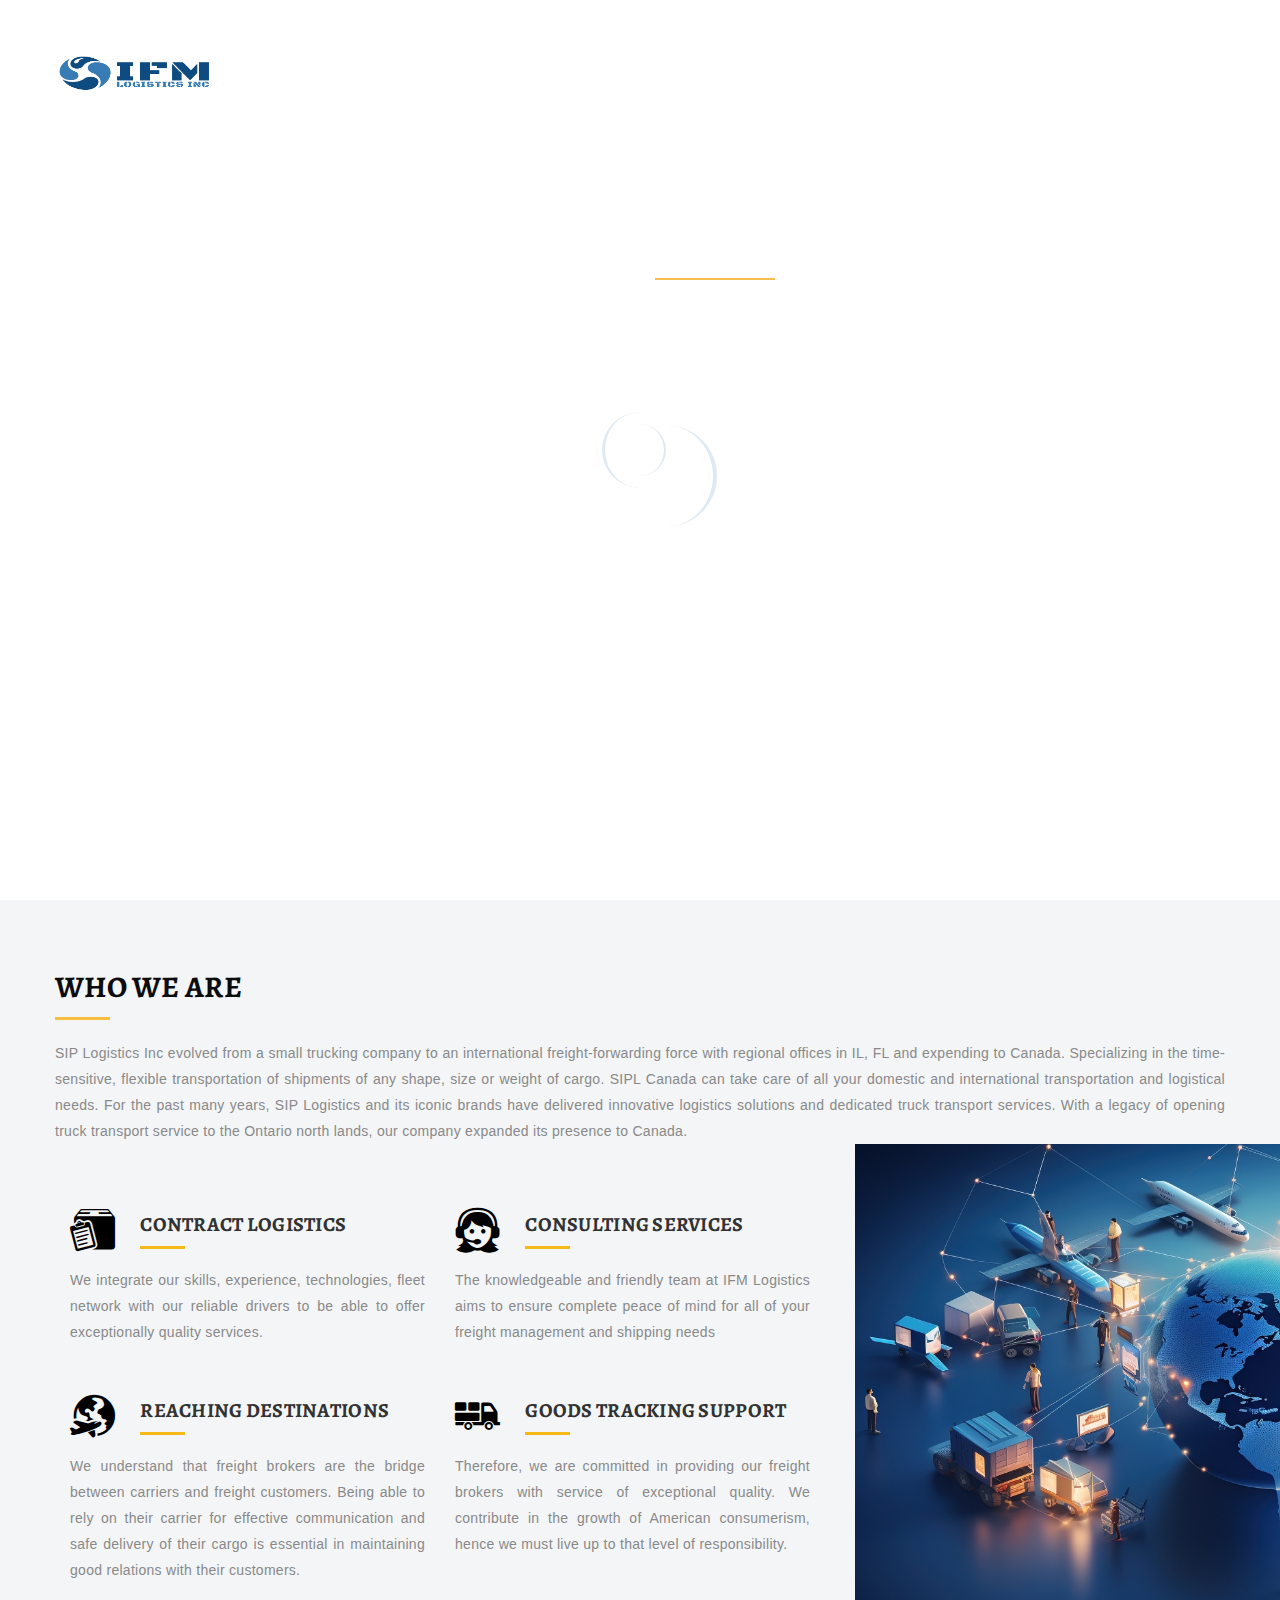
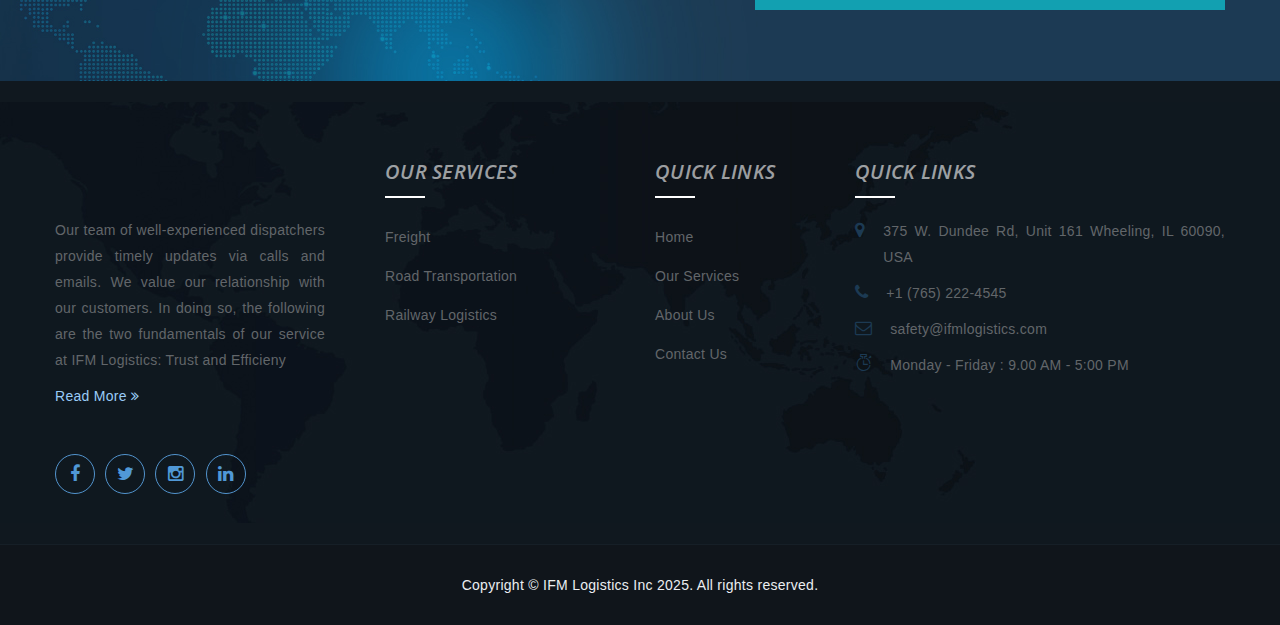
==== commit b11483c5: "Minor changes" ====
--- a/about.html
+++ b/about.html
@@ -8,10 +8,10 @@
 
     <meta property="og:locale" content="en_US" />
     <meta property="og:type" content="website" />
-    <meta property="og:title" content="Logistic Company In Canada" />
+    <meta property="og:title" content="Logistic Company In the USA" />
     <meta
       property="og:description"
-      content="Our main goal is to provide the highest level of transportation services Canadian customers as well as safe and timely deliveries, with fair and competitive pricing while maintaining integrity, fairness and honesty with our customers and business partners. We carry your trust!"
+      content="Our main goal is to provide the highest level of transportation services to our customers across the United States, ensuring safe and timely deliveries. We are committed to fair and competitive pricing while maintaining integrity, fairness, and honesty with our customers and business partners. We carry your trust!"
     />
     <meta property="og:site_name" content="siplogistics.ca" />
     <meta property="og:image" content="images/logos/logo-round.png" />
